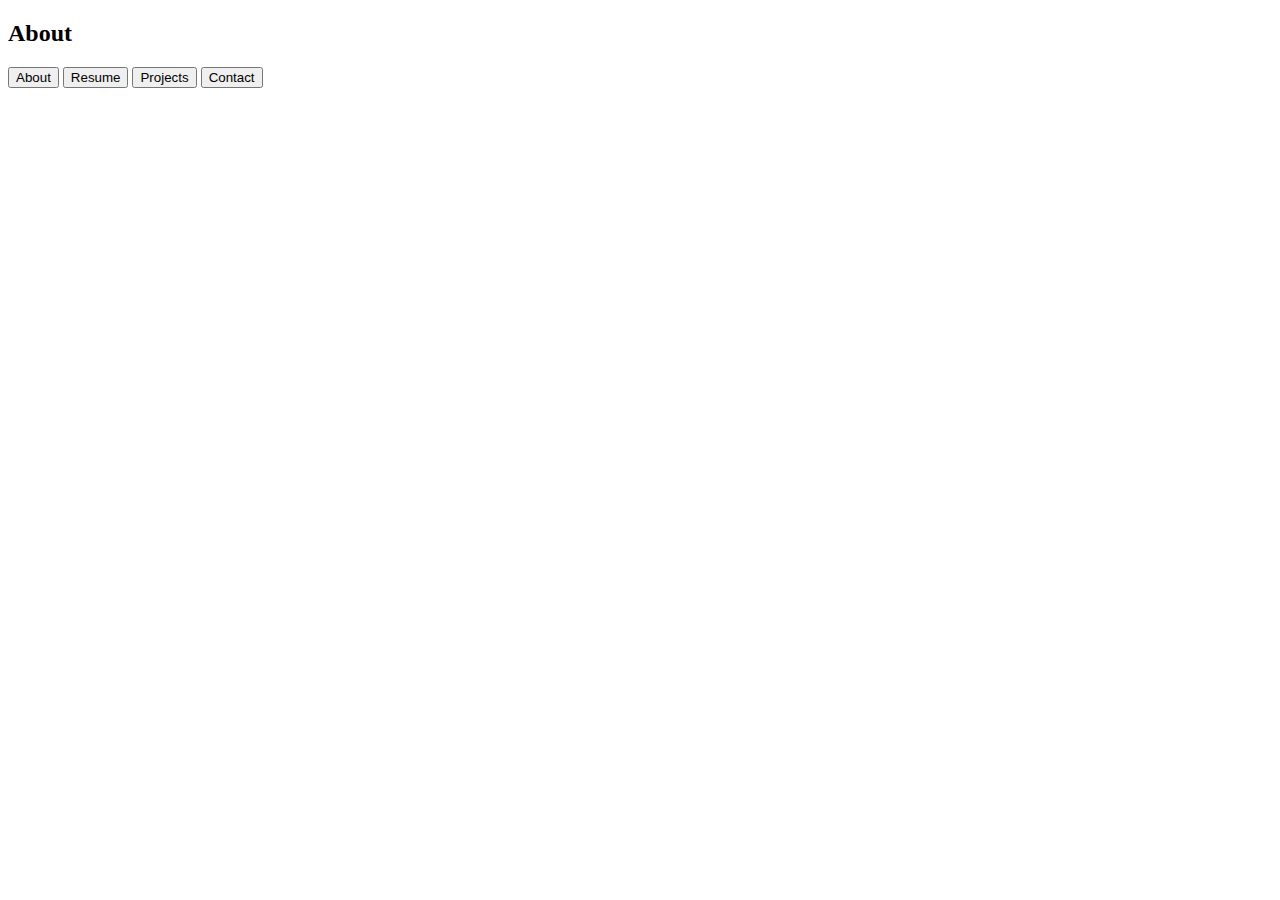
==== about.html @ fe1cbf1c "add navigation and pages" ====
<!DOCTYPE html>
<html lang="en">
<head>
    <meta charset="UTF-8">
    <title>Scarlett Patton | About</title>
    <link rel="stylesheet" href="styles.css">
</head> 
<body>
    <div class="heading">
        <h2>About</h2>
    </div>
    <div class="nav">
        <button id="aboutB" class="navBtn">About</button>
        <button id="resumeB" class="navBtn">Resume</button>
        <button id="projectB" class="navBtn">Projects</button>
        <button id="contactB" class="navBtn">Contact</button>
    </div>
    <script src="main.js"></script>
</body>
</html>
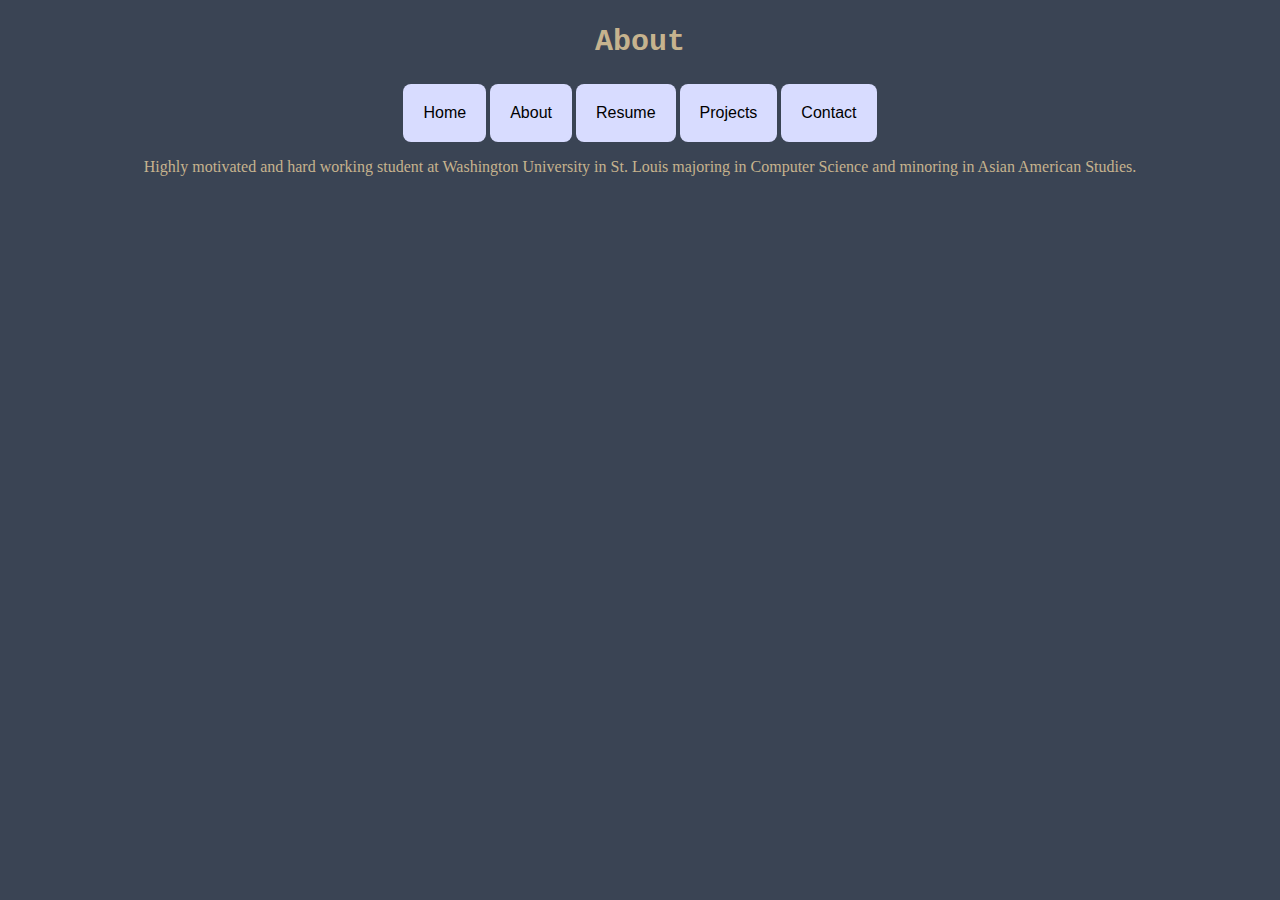
==== commit 1e083010: "add css and js" ====
--- a/about.html
+++ b/about.html
@@ -10,10 +10,16 @@
         <h2>About</h2>
     </div>
     <div class="nav">
-        <button id="aboutB" class="navBtn">About</button>
-        <button id="resumeB" class="navBtn">Resume</button>
-        <button id="projectB" class="navBtn">Projects</button>
-        <button id="contactB" class="navBtn">Contact</button>
+        <button id="homeB" class="navBtn" onClick="toHome()">Home</button>
+        <button id="aboutB" class="navBtn" onclick="toAbout()">About</button>
+        <button id="resumeB" class="navBtn" onclick="toResume()">Resume</button>
+        <button id="projectsB" class="navBtn" onclick="toProjects()">Projects</button>
+        <button id="contactB" class="navBtn" onclick="toContact()">Contact</button>
+    </div>
+    <div class="about">
+        <p>
+            Highly motivated and hard working student at Washington University in St. Louis majoring in Computer Science and minoring in Asian American Studies.
+        </p>
     </div>
     <script src="main.js"></script>
 </body>
--- a/styles.css
+++ b/styles.css
@@ -0,0 +1,35 @@
+body {
+    background-color: #3A4454;
+}
+p {
+    color: #C6B38E;
+}
+.heading {
+    text-align: center;
+    font-family: 'Courier New', Courier, monospace;
+    font-size: 20px;
+    color: #C6B38E;
+}
+.nav {
+    text-align: center;
+}
+.navBtn {
+    background-color: #D8DCFF;
+    border-radius: 8px;
+    border: none;
+    padding: 20px;
+    text-align: center;
+    font-size: 16px;
+}
+.navBtn:hover {
+    background-color: #C6B38E;
+}
+.about {
+    text-align: center;
+}
+.resume {
+
+}
+.contact {
+    text-align: center;
+}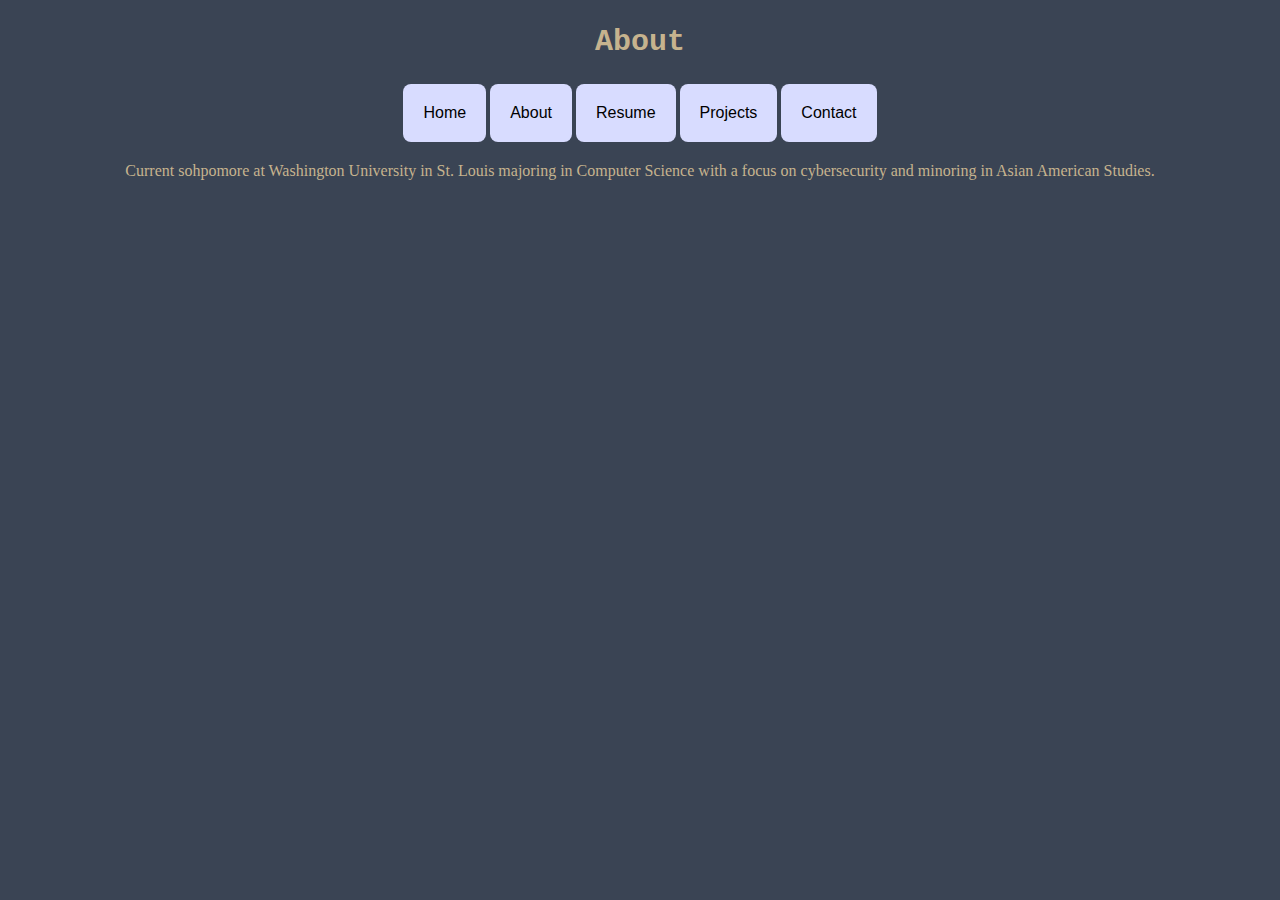
==== commit 4b60efba: "added resume, images, css" ====
--- a/about.html
+++ b/about.html
@@ -18,8 +18,8 @@
     </div>
     <div class="about">
         <p>
-            Highly motivated and hard working student at Washington University in St. Louis majoring in Computer Science and minoring in Asian American Studies.
-        </p>
+            Current sohpomore at Washington University in St. Louis majoring in Computer Science with a focus on cybersecurity and minoring in Asian American Studies.
+        </p> 
     </div>
     <script src="main.js"></script>
 </body>
--- a/styles.css
+++ b/styles.css
@@ -9,9 +9,11 @@
     font-family: 'Courier New', Courier, monospace;
     font-size: 20px;
     color: #C6B38E;
+    margin: 20px;
 }
 .nav {
     text-align: center;
+    margin: 20px;
 }
 .navBtn {
     background-color: #D8DCFF;
@@ -24,12 +26,32 @@
 .navBtn:hover {
     background-color: #C6B38E;
 }
+.homeContent {
+    margin: 20px;
+    text-align: center;
+}
 .about {
     text-align: center;
+    margin: 20px;
 }
 .resume {
-
+    text-align: center;
+    margin: 20px;
+}
+.projects {
+    margin: 20px;
+    
 }
 .contact {
     text-align: center;
+    margin: 20px;
+}
+#pdfView {
+    width: 80%;
+    height: 700px;
+    margin: 20px;
+}
+#profileImg {
+    width: 365px;
+    border-radius: 50%;
 }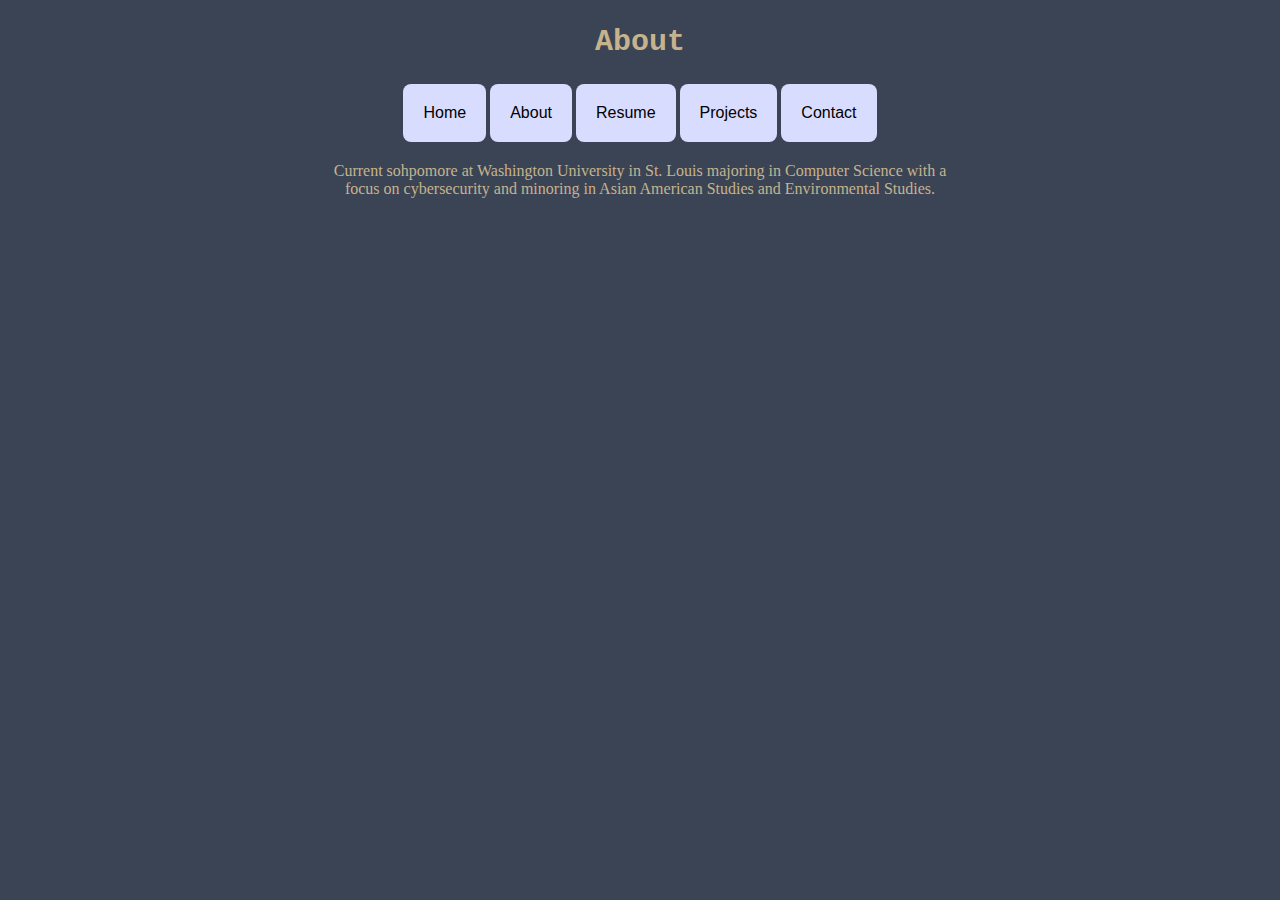
==== commit abd9f45d: "update projects, profile" ====
--- a/about.html
+++ b/about.html
@@ -18,7 +18,7 @@
     </div>
     <div class="about">
         <p>
-            Current sohpomore at Washington University in St. Louis majoring in Computer Science with a focus on cybersecurity and minoring in Asian American Studies.
+            Current sohpomore at Washington University in St. Louis majoring in Computer Science with a focus on cybersecurity and minoring in Asian American Studies and Environmental Studies.
         </p> 
     </div>
     <script src="main.js"></script>
--- a/styles.css
+++ b/styles.css
@@ -3,6 +3,12 @@
 }
 p {
     color: #C6B38E;
+}
+a {
+    color: white;
+}
+h3 {
+    color: #D8DCFF;
 }
 .heading {
     text-align: center;
@@ -32,15 +38,16 @@
 }
 .about {
     text-align: center;
-    margin: 20px;
+    margin: auto;
+    width: 50%;
 }
 .resume {
     text-align: center;
     margin: 20px;
 }
 .projects {
-    margin: 20px;
-    
+    margin: auto;
+    width: 50%;
 }
 .contact {
     text-align: center;
@@ -52,6 +59,6 @@
     margin: 20px;
 }
 #profileImg {
-    width: 365px;
+    height: 340px;
     border-radius: 50%;
 }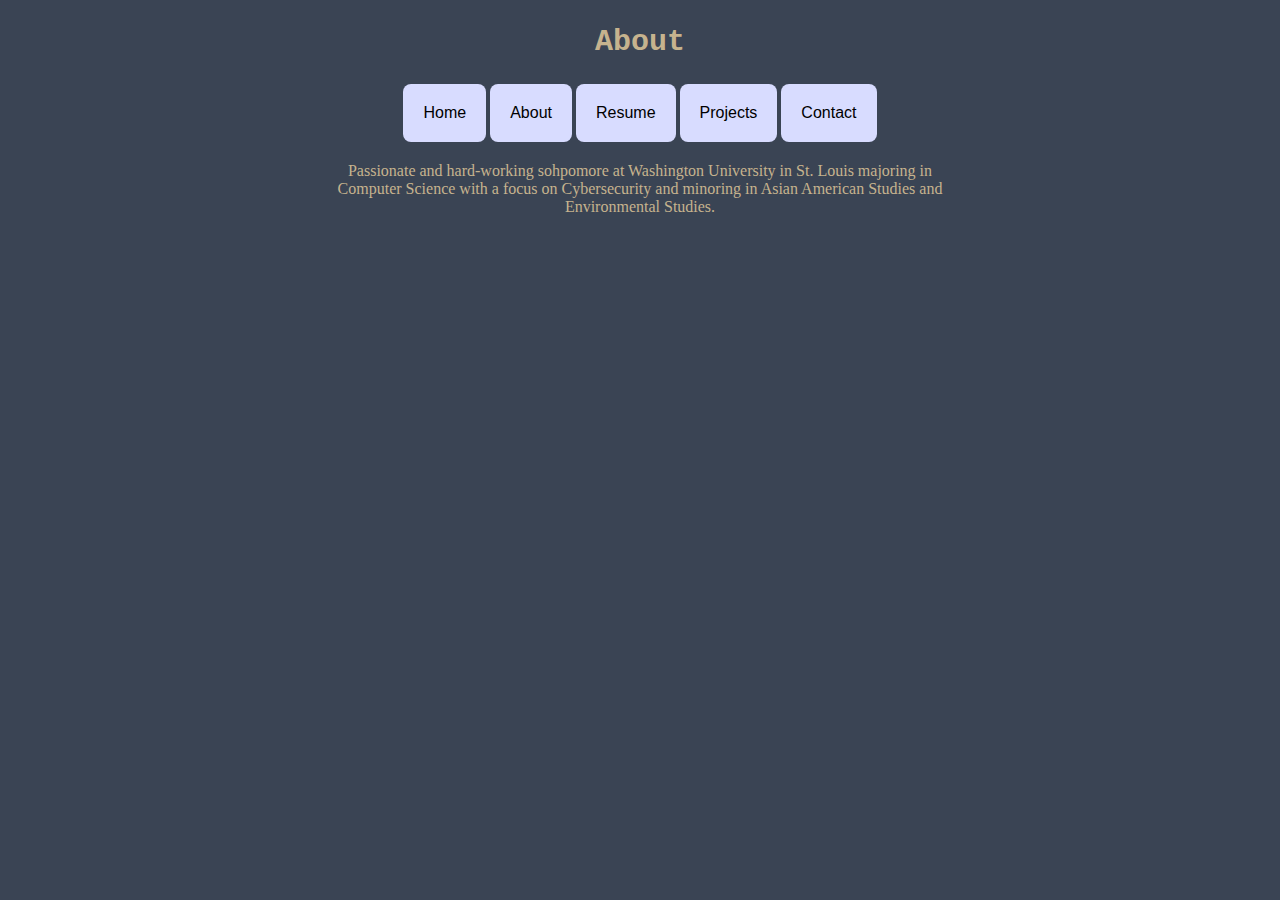
==== commit 494c7b0d: "update contents" ====
--- a/about.html
+++ b/about.html
@@ -18,7 +18,7 @@
     </div>
     <div class="about">
         <p>
-            Current sohpomore at Washington University in St. Louis majoring in Computer Science with a focus on cybersecurity and minoring in Asian American Studies and Environmental Studies.
+            Passionate and hard-working sohpomore at Washington University in St. Louis majoring in Computer Science with a focus on Cybersecurity and minoring in Asian American Studies and Environmental Studies.
         </p> 
     </div>
     <script src="main.js"></script>
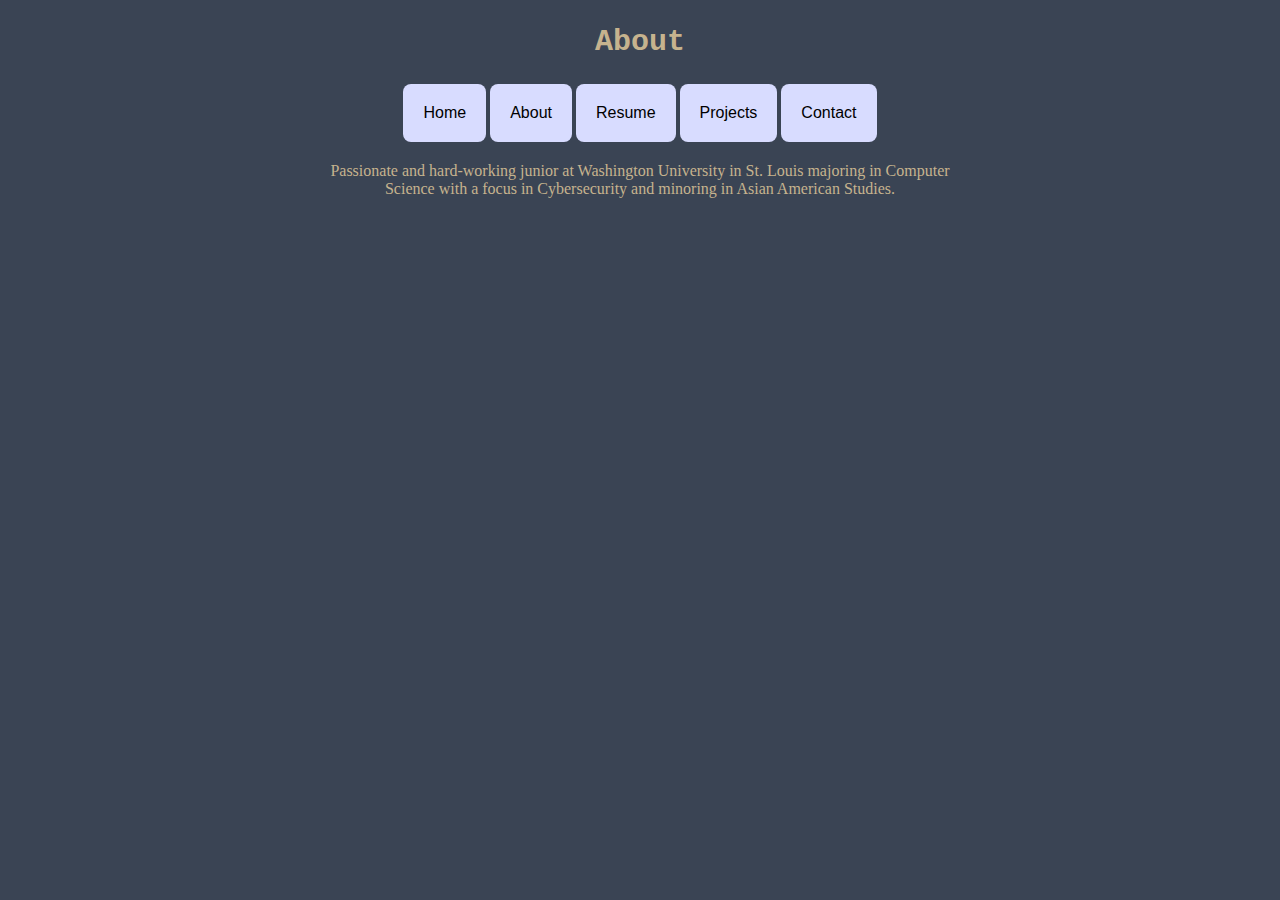
==== commit 36b7bbc0: "updates" ====
--- a/about.html
+++ b/about.html
@@ -18,7 +18,7 @@
     </div>
     <div class="about">
         <p>
-            Passionate and hard-working sohpomore at Washington University in St. Louis majoring in Computer Science with a focus on Cybersecurity and minoring in Asian American Studies and Environmental Studies.
+            Passionate and hard-working junior at Washington University in St. Louis majoring in Computer Science with a focus in Cybersecurity and minoring in Asian American Studies.
         </p> 
     </div>
     <script src="main.js"></script>
